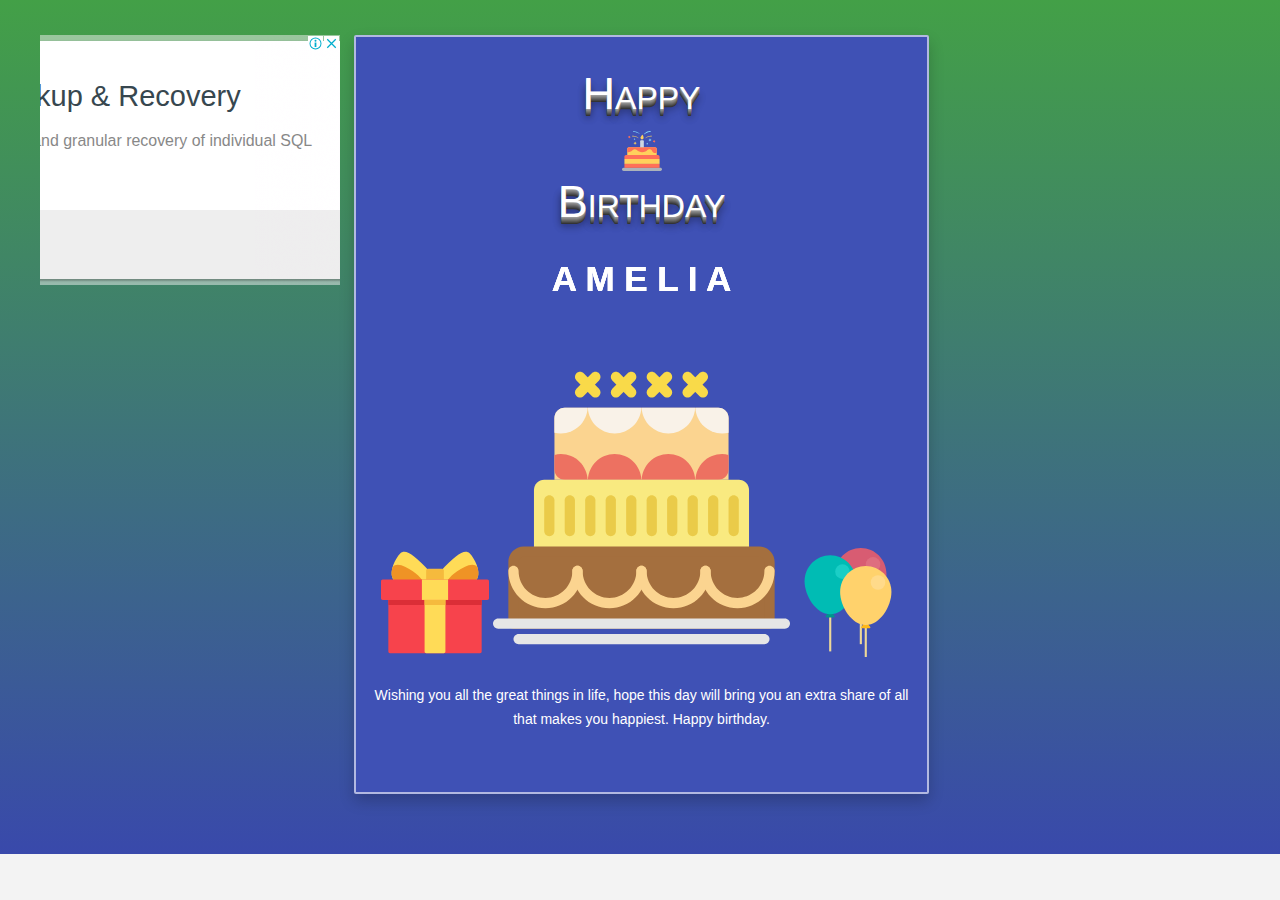
==== index.html @ 71d89b17 "Add files via upload" ====
<!DOCTYPE html>
<html lang="en"><!--[if IE 9 ]><html lang="en" class="ie9"><![endif]--><head>
<meta http-equiv="content-type" content="text/html; charset=UTF-8"> <link rel="preconnect" href="Happy%20Birthday_files/adsbygoogle.js"> <link rel="preconnect" href="https://fonts.googleapis.com/"> <link rel="preconnect" href="https:///"> <link rel="preconnect" href="https://apis.google.com/"> <link rel="preconnect" href="https://googleads.g.doubleclick.net/"> <link rel="preconnect" href="https://pagead2.googlesyndication.com/"> <link rel="preconnect" href="https://static.xx.fbcdn.net/"> <link rel="preconnect" href="https://www.google-analytics.com/"> <link rel="preconnect" href="https://accounts.google.com/"> <link rel="preconnect" href="https://www.google.com/"> <link rel="preconnect" href="https://ssl.gstatic.com/"> <link rel="preconnect" href="https://csi.gstatic.com/"> <link rel="preconnect" href="https://adservice.google.com/"> <link rel="preconnect" href="https://www.facebook.com/"> <link rel="preconnect" href="https://onesignal.com/"> <link rel="preconnect" href="https://www.googletagmanager.com/"> <meta charset="utf-8"><meta http-equiv="X-UA-Compatible" content="IE=edge"><meta name="theme-color" content="#388e3c"><meta content="width=device-width, initial-scale=1.0, maximum-scale=6.0" name="viewport"><meta http-equiv="Cache-control" content="no-transform"><meta name="google-site-verification" content="uSQ3UwGX9G-6kLZFdXi5LNW4V0uUCZk2JGAUYeXolOc"><meta name="yandex-verification" content="d14d9082bf414a72"><meta name="msvalidate.01" content="BCC84AA73BE3DC7BD6211B5287B66454"><link rel="canonical" href="https:///bday-wishes?n=Jesus"><title>Happy Birthday AMELIA</title><meta name="twitter:title" content="Happy Birthday AMELIA"><meta itemprop="name" content="Happy Birthday AMELIA"><meta property="og:title" content="Happy Birthday AMELIA"><meta property="og:site_name" content="Happy Birthday AMELIA"><meta name="twitter:image" content="https:///media/item/q2smlmk4wl4.png"><meta property="og:image" content="https:///media/item/q2smlmk4wl4.png"><meta itemprop="image" content="https:///media/item/q2smlmk4wl4.png"><meta name="last-modified" content="2021-12-20"><meta name="keywords" content="birthday wishes with name,happy birthday friend,bday wishes,birthday wishes cake name,birthday for her,bday wishes link,birthday surprise link,birthday wishes link,open link birthday,birthday status"><meta name="description" content="Jesus Birthday Wishes for Birthday wishes bday wishes hbd wishes gif animation online wish4u only4u fest wishes birthday share link birthday wishes festival wishes birthday wishes my wishes for birthday happy birthday online page website code share website link for him / her image"><meta name="twitter:description" content="Jesus Birthday Wishes for Birthday wishes bday wishes hbd wishes gif animation online wish4u only4u fest wishes birthday share link birthday wishes festival wishes birthday wishes my wishes for birthday happy birthday online page website code share website link for him / her image"><meta property="og:description" content="Jesus Birthday Wishes for Birthday wishes bday wishes hbd wishes gif animation online wish4u only4u fest wishes birthday share link birthday wishes festival wishes birthday wishes my wishes for birthday happy birthday online page website code share website link for him / her image"><meta itemprop="description" content="Jesus Birthday Wishes for Birthday wishes bday wishes hbd wishes gif animation online wish4u only4u fest wishes birthday share link birthday wishes festival wishes birthday wishes my wishes for birthday happy birthday online page website code share website link for him / her image"><meta property="article:tag" content="birthday wishes with name"><meta property="article:tag" content="happy birthday friend"><meta property="article:tag" content="bday wishes"><meta property="article:tag" content="birthday wishes cake name"><meta property="article:tag" content="birthday for her"><meta property="article:tag" content="bday wishes link"><meta property="article:tag" content="birthday surprise link"><meta property="article:tag" content="birthday wishes link"><meta property="article:tag" content="open link birthday"><meta property="article:tag" content="birthday status"><meta property="article:author" content="https://www.facebook.com/spvikki"><meta property="article:publisher" content="https://www.facebook.com/festival.wishes.fest.first/"><meta property="fb:pages" content="https://www.facebook.com/festival.wishes.fest.first/"><meta property="og:type" content="article"><meta name="twitter:site" content="@vkian_com"><meta name="twitter:creator" content="@spvignesh11"><meta name="twitter:card" content="summary"><link rel="publisher" href="https://plus.google.com/+VigneshwarSP"><meta name="author" content="Vigneshwar SP"><link rel="icon" href="https:///media/favicon.png" type="image/x-icon"><link rel="apple-touch-icon" href="https:///monster/icon-192x192.png"><link rel="manifest" href="https:///manifest.json"><meta name="robots" content="index, follow"> <link media="all" href="Happy%20Birthday_files/first-wishes.css" rel="stylesheet"> <script src="Happy%20Birthday_files/reactive_library_fy2019.js"></script><script src="Happy%20Birthday_files/osd.js"></script><script src="Happy%20Birthday_files/cookie.js"></script><script src="Happy%20Birthday_files/show_ads_impl_fy2019.js" id="google_shimpl"></script><script async="" src="Happy%20Birthday_files/analytics.js"></script><script src="Happy%20Birthday_files/jquery.js"></script> <script async="" src="Happy%20Birthday_files/app.js"></script> <link rel="preload" href="https:///monster/fonts/Material-Design-Iconic-Font.woff2?v=2.2.0" as="font" type="font/woff2" crossorigin=""> <link class="afterload" data-href="https:///monster/css/others.css?v=1.3.1" rel="stylesheet" href="Happy%20Birthday_files/others.css">   <script type="text/javascript"> var spd = document.getElementById('world'); </script> <script class="afterload" data-src="//pagead2.googlesyndication.com/pagead/js/adsbygoogle.js" src="Happy%20Birthday_files/adsbygoogle.js"></script> <style> .wish_g1 { display: flex; justify-content: center; align-items: baseline; margin-bottom: 2px; } .wish_g1 div{ flex-grow: 4; margin: 0; } .ismobile header#header { background-color: #276328; } .listings-grid__body h2 { text-align: center; font-size: 15px; margin: 0 auto; line-height: 1.2; height: 21px; overflow: hidden; text-overflow: ellipsis; white-space: nowrap; } </style> <style type="text/css">@keyframes wpSuperSnow_l {0% {opacity:0;} 25% {opacity:1;} 100% {opacity:0; transform:translate3D(500px,1500px,0) rotate(250deg);}}@keyframes wpSuperSnow_r {0% {opacity:0;} 25% {opacity:1;} 100% {opacity:0; transform:translate3D(-500px,1500px,0) rotate(-500deg);}}@-webkit-keyframes wpSuperSnow_l {0% {opacity:0;} 25% {opacity:1;} 100% {opacity:0; -webkit-transform:translate3D(500px,1500px,0) rotate(250deg);}}@-webkit-keyframes wpSuperSnow_r {0% {opacity:0;} 25% {opacity:1;} 100% {opacity:0; -webkit-transform:translate3D(-500px,1500px,0) rotate(-500deg);}}@-moz-keyframes wpSuperSnow_l {0% {opacity:0;} 25% {opacity:1;} 100% {opacity:0; -moz-transform:translate3D(500px,1500px,0) rotate(250deg);}}@-moz-keyframes wpSuperSnow_r {0% {opacity:0;} 25% {opacity:1;} 100% {opacity:0; -moz-transform:translate3D(-500px,1500px,0) rotate(-500deg);}}@-ms-keyframes wpSuperSnow_l {0% {opacity:0;} 25% {opacity:1;} 100% {opacity:0; -ms-transform:translate3D(500px,1500px,0) rotate(250deg);}}@-ms-keyframes wpSuperSnow_r {0% {opacity:0;} 25% {opacity:1;} 100% {opacity:0; -ms-transform:translate3D(-500px,1500px,0) rotate(-500deg);}}@keyframes wpSuperSnowFlake_l {0% {opacity:0;} 25% {opacity:1;} 100% {opacity:0; transform:translate3D(500px,1500px,0) rotateY(720deg) rotate(250deg);}}@keyframes wpSuperSnowFlake_r {0% {opacity:0;} 25% {opacity:1;} 100% {opacity:0; transform:translate3D(-500px,1500px,0) rotateY(-720deg) rotate(-500deg);}}@-webkit-keyframes wpSuperSnowFlake_l {0% {opacity:0;} 25% {opacity:1;} 100% {opacity:0; -webkit-transform:translate3D(500px,1500px,0) rotateY(720deg) rotate(250deg);}}@-webkit-keyframes wpSuperSnowFlake_r {0% {opacity:0;} 25% {opacity:1;} 100% {opacity:0; -webkit-transform:translate3D(-500px,1500px,0) rotateY(-720deg) rotate(-500deg);}}@-moz-keyframes wpSuperSnowFlake_l {0% {opacity:0;} 25% {opacity:1;} 100% {opacity:0; -moz-transform:translate3D(500px,1500px,0) rotateY(720deg) rotate(250deg);}}@-moz-keyframes wpSuperSnowFlake_r {0% {opacity:0;} 25% {opacity:1;} 100% {opacity:0; -moz-transform:translate3D(-500px,1500px,0) rotateY(-720deg) rotate(-500deg);}}@-ms-keyframes wpSuperSnowFlake_l {0% {opacity:0;} 25% {opacity:1;} 100% {opacity:0; -ms-transform:translate3D(500px,1500px,0) rotateY(720deg) rotate(250deg);}}@-ms-keyframes wpSuperSnowFlake_r {0% {opacity:0;} 25% {opacity:1;} 100% {opacity:0; -ms-transform:translate3D(-500px,1500px,0) rotateY(-720deg) rotate(-500deg);}}</style><meta http-equiv="origin-trial" content="[base64]"><meta http-equiv="origin-trial" content="AxL6K+7uLMunmYb1wpp/[base64]"><link rel="preload" href="Happy%20Birthday_files/integrator_002.js" as="script"><script type="text/javascript" src="Happy%20Birthday_files/integrator_002.js"></script><link rel="preload" href="Happy%20Birthday_files/integrator.js" as="script"><script type="text/javascript" src="Happy%20Birthday_files/integrator.js"></script></head> <body id="listings" oncontextmenu="return false" aria-hidden="false">  <div id="page-loader" style="display: none;"> <div class="page-loader__spinner"></div> </div>  <header id="header" style=""> 
</header> <section class="section"> <div class="container"> <div class="row"> <div class="col-md-3 left-side--bar rmd-sidebar-mobile" id="contact-lender"> 


 <ins class="adsbygoogle" style="display:inline-block;width:300px;height:250px" data-ad-client="ca-pub-3381884051162742" data-ad-slot="1652150310" data-adsbygoogle-status="done"><ins id="aswift_1_expand" style="display:inline-table;border:none;height:250px;margin:0;padding:0;position:relative;visibility:visible;width:300px;background-color:transparent;" tabindex="0" title="Advertisement" aria-label="Advertisement"><ins id="aswift_1_anchor" style="display:block;border:none;height:250px;margin:0;padding:0;position:relative;visibility:visible;width:300px;background-color:transparent;"><iframe id="aswift_1" name="aswift_1" style="left:0;position:absolute;top:0;border:0;width:300px;height:250px;" src="Happy%20Birthday_files/ads.html" marginwidth="0" marginheight="0" vspace="0" hspace="0" allowtransparency="true" scrolling="no" allowfullscreen="true" data-google-container-id="a!2" data-google-query-id="CL2e0cCBye4CFQXpGwodN_YD1g" data-load-complete="true" width="300" height="250" frameborder="0"></iframe></ins></ins></ins> <script> (adsbygoogle = window.adsbygoogle || []).push({});</script> </div> <div class="col-md-6 col-sm-8 col-xs-12"> <div class="row img__wishes"> <div class="col-sm-12"> <div class="card gif_wishes" id="birthday1"> <div class="card__header" onclick="writename();"> <h2 class="sp font-lg">Happy 
 	<br>
 	<img class="center" src="Happy%20Birthday_files/birthday-cake-wishes.svg" width="40px">
 	<br>
 	 Birthday</h2><br> <figure> <h2 class="naming">A M E L I A</h2> <h2 class="naming">A M E L I A</h2> <h2 class="naming">A M E L I A</h2> </figure>  </div><br> <div class="card__body"><br><p id="tmrw_birthday" class="sp center animated flash swing1"></p> <p class="center"> <img class="center ver_non swing2" src="Happy%20Birthday_files/gift_002.svg" style="width: 20%;height: 20%;" alt="happy birthday" width="50px" height="50px"> <img class="center ver_non swing1" src="Happy%20Birthday_files/birthday-cake.svg" alt="happy birthday" style="width: 55%;height: 55%;" width="120px" height="120px"> <img class="center ver_non swing3" src="Happy%20Birthday_files/wishes-sharing.svg" alt="happy birthday" style="width: 20%;height: 20%;" width="60px" height="60px"> <br> </p> <p class="center mdc-text-white">
 Wishing you all the great things in life, hope this day will bring you 
an extra share of all that makes you happiest. Happy birthday. </p> <br> </div> <div class="card__body gif_share_div no_pad center animated infinite pulse" style="display: block;"> 
	</div><script>function show_images(img_delay = 4000){	var images = jQuery('#fade-images li'); var current = 0; images.hide(); Rotator(); function Rotator() { jQuery(images[current]).fadeIn('1').delay(img_delay).fadeOut('1'); jQuery(images[current]).queue(function() { current = current < images.length - 1 ? current + 1 : 0; Rotator(); jQuery(this).dequeue(); }); }	}	window.onload = show_images(4000);</script><style type="text/css">div.gif_wishes{	/*background: unset !important;*/
}
@media (max-width:768px) {	.footer__bottom{	margin-bottom: 40px;	}
}
.gif_wishes { content: " "; background: url(https:///img/bgsp.jpg) !important; width: 100%; height: 100%; display: block; /*position: absolute;*/ background-position: center center; /*opacity: 0.5;*/ /*background-color: rgba(69, 39, 160, 0.5) !important;*/ background-color: rgba(63, 81, 181) !important;
}</style> </div> 


</html>
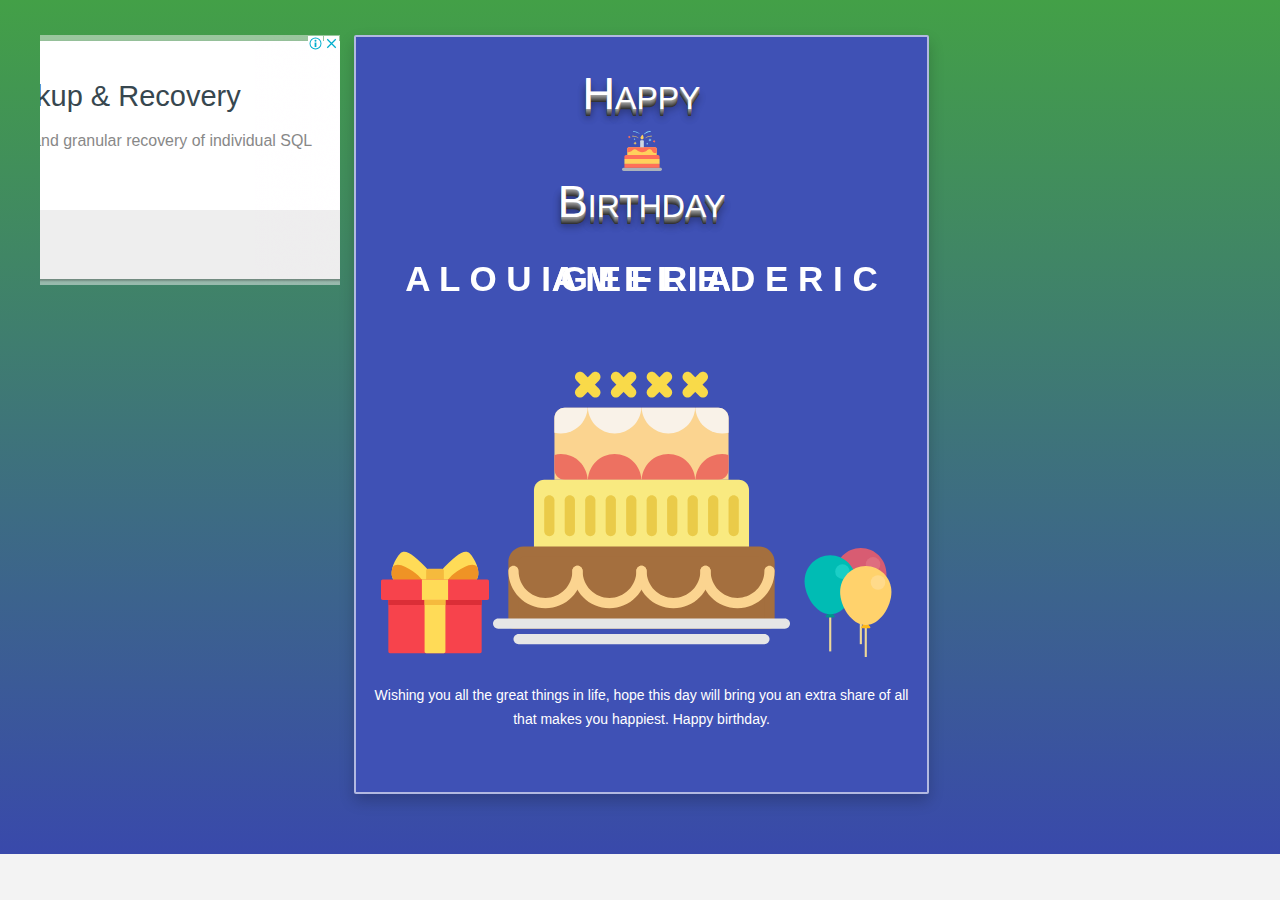
==== commit ffc4379a: "Update index.html" ====
--- a/index.html
+++ b/index.html
@@ -1,6 +1,6 @@
 <!DOCTYPE html>
 <html lang="en"><!--[if IE 9 ]><html lang="en" class="ie9"><![endif]--><head>
-<meta http-equiv="content-type" content="text/html; charset=UTF-8"> <link rel="preconnect" href="Happy%20Birthday_files/adsbygoogle.js"> <link rel="preconnect" href="https://fonts.googleapis.com/"> <link rel="preconnect" href="https:///"> <link rel="preconnect" href="https://apis.google.com/"> <link rel="preconnect" href="https://googleads.g.doubleclick.net/"> <link rel="preconnect" href="https://pagead2.googlesyndication.com/"> <link rel="preconnect" href="https://static.xx.fbcdn.net/"> <link rel="preconnect" href="https://www.google-analytics.com/"> <link rel="preconnect" href="https://accounts.google.com/"> <link rel="preconnect" href="https://www.google.com/"> <link rel="preconnect" href="https://ssl.gstatic.com/"> <link rel="preconnect" href="https://csi.gstatic.com/"> <link rel="preconnect" href="https://adservice.google.com/"> <link rel="preconnect" href="https://www.facebook.com/"> <link rel="preconnect" href="https://onesignal.com/"> <link rel="preconnect" href="https://www.googletagmanager.com/"> <meta charset="utf-8"><meta http-equiv="X-UA-Compatible" content="IE=edge"><meta name="theme-color" content="#388e3c"><meta content="width=device-width, initial-scale=1.0, maximum-scale=6.0" name="viewport"><meta http-equiv="Cache-control" content="no-transform"><meta name="google-site-verification" content="uSQ3UwGX9G-6kLZFdXi5LNW4V0uUCZk2JGAUYeXolOc"><meta name="yandex-verification" content="d14d9082bf414a72"><meta name="msvalidate.01" content="BCC84AA73BE3DC7BD6211B5287B66454"><link rel="canonical" href="https:///bday-wishes?n=Jesus"><title>Happy Birthday AMELIA</title><meta name="twitter:title" content="Happy Birthday AMELIA"><meta itemprop="name" content="Happy Birthday AMELIA"><meta property="og:title" content="Happy Birthday AMELIA"><meta property="og:site_name" content="Happy Birthday AMELIA"><meta name="twitter:image" content="https:///media/item/q2smlmk4wl4.png"><meta property="og:image" content="https:///media/item/q2smlmk4wl4.png"><meta itemprop="image" content="https:///media/item/q2smlmk4wl4.png"><meta name="last-modified" content="2021-12-20"><meta name="keywords" content="birthday wishes with name,happy birthday friend,bday wishes,birthday wishes cake name,birthday for her,bday wishes link,birthday surprise link,birthday wishes link,open link birthday,birthday status"><meta name="description" content="Jesus Birthday Wishes for Birthday wishes bday wishes hbd wishes gif animation online wish4u only4u fest wishes birthday share link birthday wishes festival wishes birthday wishes my wishes for birthday happy birthday online page website code share website link for him / her image"><meta name="twitter:description" content="Jesus Birthday Wishes for Birthday wishes bday wishes hbd wishes gif animation online wish4u only4u fest wishes birthday share link birthday wishes festival wishes birthday wishes my wishes for birthday happy birthday online page website code share website link for him / her image"><meta property="og:description" content="Jesus Birthday Wishes for Birthday wishes bday wishes hbd wishes gif animation online wish4u only4u fest wishes birthday share link birthday wishes festival wishes birthday wishes my wishes for birthday happy birthday online page website code share website link for him / her image"><meta itemprop="description" content="Jesus Birthday Wishes for Birthday wishes bday wishes hbd wishes gif animation online wish4u only4u fest wishes birthday share link birthday wishes festival wishes birthday wishes my wishes for birthday happy birthday online page website code share website link for him / her image"><meta property="article:tag" content="birthday wishes with name"><meta property="article:tag" content="happy birthday friend"><meta property="article:tag" content="bday wishes"><meta property="article:tag" content="birthday wishes cake name"><meta property="article:tag" content="birthday for her"><meta property="article:tag" content="bday wishes link"><meta property="article:tag" content="birthday surprise link"><meta property="article:tag" content="birthday wishes link"><meta property="article:tag" content="open link birthday"><meta property="article:tag" content="birthday status"><meta property="article:author" content="https://www.facebook.com/spvikki"><meta property="article:publisher" content="https://www.facebook.com/festival.wishes.fest.first/"><meta property="fb:pages" content="https://www.facebook.com/festival.wishes.fest.first/"><meta property="og:type" content="article"><meta name="twitter:site" content="@vkian_com"><meta name="twitter:creator" content="@spvignesh11"><meta name="twitter:card" content="summary"><link rel="publisher" href="https://plus.google.com/+VigneshwarSP"><meta name="author" content="Vigneshwar SP"><link rel="icon" href="https:///media/favicon.png" type="image/x-icon"><link rel="apple-touch-icon" href="https:///monster/icon-192x192.png"><link rel="manifest" href="https:///manifest.json"><meta name="robots" content="index, follow"> <link media="all" href="Happy%20Birthday_files/first-wishes.css" rel="stylesheet"> <script src="Happy%20Birthday_files/reactive_library_fy2019.js"></script><script src="Happy%20Birthday_files/osd.js"></script><script src="Happy%20Birthday_files/cookie.js"></script><script src="Happy%20Birthday_files/show_ads_impl_fy2019.js" id="google_shimpl"></script><script async="" src="Happy%20Birthday_files/analytics.js"></script><script src="Happy%20Birthday_files/jquery.js"></script> <script async="" src="Happy%20Birthday_files/app.js"></script> <link rel="preload" href="https:///monster/fonts/Material-Design-Iconic-Font.woff2?v=2.2.0" as="font" type="font/woff2" crossorigin=""> <link class="afterload" data-href="https:///monster/css/others.css?v=1.3.1" rel="stylesheet" href="Happy%20Birthday_files/others.css">   <script type="text/javascript"> var spd = document.getElementById('world'); </script> <script class="afterload" data-src="//pagead2.googlesyndication.com/pagead/js/adsbygoogle.js" src="Happy%20Birthday_files/adsbygoogle.js"></script> <style> .wish_g1 { display: flex; justify-content: center; align-items: baseline; margin-bottom: 2px; } .wish_g1 div{ flex-grow: 4; margin: 0; } .ismobile header#header { background-color: #276328; } .listings-grid__body h2 { text-align: center; font-size: 15px; margin: 0 auto; line-height: 1.2; height: 21px; overflow: hidden; text-overflow: ellipsis; white-space: nowrap; } </style> <style type="text/css">@keyframes wpSuperSnow_l {0% {opacity:0;} 25% {opacity:1;} 100% {opacity:0; transform:translate3D(500px,1500px,0) rotate(250deg);}}@keyframes wpSuperSnow_r {0% {opacity:0;} 25% {opacity:1;} 100% {opacity:0; transform:translate3D(-500px,1500px,0) rotate(-500deg);}}@-webkit-keyframes wpSuperSnow_l {0% {opacity:0;} 25% {opacity:1;} 100% {opacity:0; -webkit-transform:translate3D(500px,1500px,0) rotate(250deg);}}@-webkit-keyframes wpSuperSnow_r {0% {opacity:0;} 25% {opacity:1;} 100% {opacity:0; -webkit-transform:translate3D(-500px,1500px,0) rotate(-500deg);}}@-moz-keyframes wpSuperSnow_l {0% {opacity:0;} 25% {opacity:1;} 100% {opacity:0; -moz-transform:translate3D(500px,1500px,0) rotate(250deg);}}@-moz-keyframes wpSuperSnow_r {0% {opacity:0;} 25% {opacity:1;} 100% {opacity:0; -moz-transform:translate3D(-500px,1500px,0) rotate(-500deg);}}@-ms-keyframes wpSuperSnow_l {0% {opacity:0;} 25% {opacity:1;} 100% {opacity:0; -ms-transform:translate3D(500px,1500px,0) rotate(250deg);}}@-ms-keyframes wpSuperSnow_r {0% {opacity:0;} 25% {opacity:1;} 100% {opacity:0; -ms-transform:translate3D(-500px,1500px,0) rotate(-500deg);}}@keyframes wpSuperSnowFlake_l {0% {opacity:0;} 25% {opacity:1;} 100% {opacity:0; transform:translate3D(500px,1500px,0) rotateY(720deg) rotate(250deg);}}@keyframes wpSuperSnowFlake_r {0% {opacity:0;} 25% {opacity:1;} 100% {opacity:0; transform:translate3D(-500px,1500px,0) rotateY(-720deg) rotate(-500deg);}}@-webkit-keyframes wpSuperSnowFlake_l {0% {opacity:0;} 25% {opacity:1;} 100% {opacity:0; -webkit-transform:translate3D(500px,1500px,0) rotateY(720deg) rotate(250deg);}}@-webkit-keyframes wpSuperSnowFlake_r {0% {opacity:0;} 25% {opacity:1;} 100% {opacity:0; -webkit-transform:translate3D(-500px,1500px,0) rotateY(-720deg) rotate(-500deg);}}@-moz-keyframes wpSuperSnowFlake_l {0% {opacity:0;} 25% {opacity:1;} 100% {opacity:0; -moz-transform:translate3D(500px,1500px,0) rotateY(720deg) rotate(250deg);}}@-moz-keyframes wpSuperSnowFlake_r {0% {opacity:0;} 25% {opacity:1;} 100% {opacity:0; -moz-transform:translate3D(-500px,1500px,0) rotateY(-720deg) rotate(-500deg);}}@-ms-keyframes wpSuperSnowFlake_l {0% {opacity:0;} 25% {opacity:1;} 100% {opacity:0; -ms-transform:translate3D(500px,1500px,0) rotateY(720deg) rotate(250deg);}}@-ms-keyframes wpSuperSnowFlake_r {0% {opacity:0;} 25% {opacity:1;} 100% {opacity:0; -ms-transform:translate3D(-500px,1500px,0) rotateY(-720deg) rotate(-500deg);}}</style><meta http-equiv="origin-trial" content="[base64]"><meta http-equiv="origin-trial" content="AxL6K+7uLMunmYb1wpp/[base64]"><link rel="preload" href="Happy%20Birthday_files/integrator_002.js" as="script"><script type="text/javascript" src="Happy%20Birthday_files/integrator_002.js"></script><link rel="preload" href="Happy%20Birthday_files/integrator.js" as="script"><script type="text/javascript" src="Happy%20Birthday_files/integrator.js"></script></head> <body id="listings" oncontextmenu="return false" aria-hidden="false">  <div id="page-loader" style="display: none;"> <div class="page-loader__spinner"></div> </div>  <header id="header" style=""> 
+<meta http-equiv="content-type" content="text/html; charset=UTF-8"> <link rel="preconnect" href="Happy%20Birthday_files/adsbygoogle.js"> <link rel="preconnect" href="https://fonts.googleapis.com/"> <link rel="preconnect" href="https:///"> <link rel="preconnect" href="https://apis.google.com/"> <link rel="preconnect" href="https://googleads.g.doubleclick.net/"> <link rel="preconnect" href="https://pagead2.googlesyndication.com/"> <link rel="preconnect" href="https://static.xx.fbcdn.net/"> <link rel="preconnect" href="https://www.google-analytics.com/"> <link rel="preconnect" href="https://accounts.google.com/"> <link rel="preconnect" href="https://www.google.com/"> <link rel="preconnect" href="https://ssl.gstatic.com/"> <link rel="preconnect" href="https://csi.gstatic.com/"> <link rel="preconnect" href="https://adservice.google.com/"> <link rel="preconnect" href="https://www.facebook.com/"> <link rel="preconnect" href="https://onesignal.com/"> <link rel="preconnect" href="https://www.googletagmanager.com/"> <meta charset="utf-8"><meta http-equiv="X-UA-Compatible" content="IE=edge"><meta name="theme-color" content="#388e3c"><meta content="width=device-width, initial-scale=1.0, maximum-scale=6.0" name="viewport"><meta http-equiv="Cache-control" content="no-transform"><meta name="google-site-verification" content="uSQ3UwGX9G-6kLZFdXi5LNW4V0uUCZk2JGAUYeXolOc"><meta name="yandex-verification" content="d14d9082bf414a72"><meta name="msvalidate.01" content="BCC84AA73BE3DC7BD6211B5287B66454"><link rel="canonical" href="https:///bday-wishes?n=Jesus"><title>Happy Birthday AMELIA</title><meta name="twitter:title" content="Happy Birthday AMELIA"><meta itemprop="name" content="Happy Birthday AMELIA"><meta property="og:title" content="Happy Birthday AMELIA"><meta property="og:site_name" content="Happy Birthday AMELIA"><link rel="icon" href="https:///media/favicon.png" type="image/x-icon"><link rel="apple-touch-icon" href="https:///monster/icon-192x192.png"><link rel="manifest" href="https:///manifest.json"><meta name="robots" content="index, follow"> <link media="all" href="Happy%20Birthday_files/first-wishes.css" rel="stylesheet"> <script src="Happy%20Birthday_files/reactive_library_fy2019.js"></script><script src="Happy%20Birthday_files/osd.js"></script><script src="Happy%20Birthday_files/cookie.js"></script><script src="Happy%20Birthday_files/show_ads_impl_fy2019.js" id="google_shimpl"></script><script async="" src="Happy%20Birthday_files/analytics.js"></script><script src="Happy%20Birthday_files/jquery.js"></script> <script async="" src="Happy%20Birthday_files/app.js"></script> <link rel="preload" href="https:///monster/fonts/Material-Design-Iconic-Font.woff2?v=2.2.0" as="font" type="font/woff2" crossorigin=""> <link class="afterload" data-href="https:///monster/css/others.css?v=1.3.1" rel="stylesheet" href="Happy%20Birthday_files/others.css">   <script type="text/javascript"> var spd = document.getElementById('world'); </script> <script class="afterload" data-src="//pagead2.googlesyndication.com/pagead/js/adsbygoogle.js" src="Happy%20Birthday_files/adsbygoogle.js"></script> <style> .wish_g1 { display: flex; justify-content: center; align-items: baseline; margin-bottom: 2px; } .wish_g1 div{ flex-grow: 4; margin: 0; } .ismobile header#header { background-color: #276328; } .listings-grid__body h2 { text-align: center; font-size: 15px; margin: 0 auto; line-height: 1.2; height: 21px; overflow: hidden; text-overflow: ellipsis; white-space: nowrap; } </style> <style type="text/css">@keyframes wpSuperSnow_l {0% {opacity:0;} 25% {opacity:1;} 100% {opacity:0; transform:translate3D(500px,1500px,0) rotate(250deg);}}@keyframes wpSuperSnow_r {0% {opacity:0;} 25% {opacity:1;} 100% {opacity:0; transform:translate3D(-500px,1500px,0) rotate(-500deg);}}@-webkit-keyframes wpSuperSnow_l {0% {opacity:0;} 25% {opacity:1;} 100% {opacity:0; -webkit-transform:translate3D(500px,1500px,0) rotate(250deg);}}@-webkit-keyframes wpSuperSnow_r {0% {opacity:0;} 25% {opacity:1;} 100% {opacity:0; -webkit-transform:translate3D(-500px,1500px,0) rotate(-500deg);}}@-moz-keyframes wpSuperSnow_l {0% {opacity:0;} 25% {opacity:1;} 100% {opacity:0; -moz-transform:translate3D(500px,1500px,0) rotate(250deg);}}@-moz-keyframes wpSuperSnow_r {0% {opacity:0;} 25% {opacity:1;} 100% {opacity:0; -moz-transform:translate3D(-500px,1500px,0) rotate(-500deg);}}@-ms-keyframes wpSuperSnow_l {0% {opacity:0;} 25% {opacity:1;} 100% {opacity:0; -ms-transform:translate3D(500px,1500px,0) rotate(250deg);}}@-ms-keyframes wpSuperSnow_r {0% {opacity:0;} 25% {opacity:1;} 100% {opacity:0; -ms-transform:translate3D(-500px,1500px,0) rotate(-500deg);}}@keyframes wpSuperSnowFlake_l {0% {opacity:0;} 25% {opacity:1;} 100% {opacity:0; transform:translate3D(500px,1500px,0) rotateY(720deg) rotate(250deg);}}@keyframes wpSuperSnowFlake_r {0% {opacity:0;} 25% {opacity:1;} 100% {opacity:0; transform:translate3D(-500px,1500px,0) rotateY(-720deg) rotate(-500deg);}}@-webkit-keyframes wpSuperSnowFlake_l {0% {opacity:0;} 25% {opacity:1;} 100% {opacity:0; -webkit-transform:translate3D(500px,1500px,0) rotateY(720deg) rotate(250deg);}}@-webkit-keyframes wpSuperSnowFlake_r {0% {opacity:0;} 25% {opacity:1;} 100% {opacity:0; -webkit-transform:translate3D(-500px,1500px,0) rotateY(-720deg) rotate(-500deg);}}@-moz-keyframes wpSuperSnowFlake_l {0% {opacity:0;} 25% {opacity:1;} 100% {opacity:0; -moz-transform:translate3D(500px,1500px,0) rotateY(720deg) rotate(250deg);}}@-moz-keyframes wpSuperSnowFlake_r {0% {opacity:0;} 25% {opacity:1;} 100% {opacity:0; -moz-transform:translate3D(-500px,1500px,0) rotateY(-720deg) rotate(-500deg);}}@-ms-keyframes wpSuperSnowFlake_l {0% {opacity:0;} 25% {opacity:1;} 100% {opacity:0; -ms-transform:translate3D(500px,1500px,0) rotateY(720deg) rotate(250deg);}}@-ms-keyframes wpSuperSnowFlake_r {0% {opacity:0;} 25% {opacity:1;} 100% {opacity:0; -ms-transform:translate3D(-500px,1500px,0) rotateY(-720deg) rotate(-500deg);}}</style><meta http-equiv="origin-trial" content="[base64]"><meta http-equiv="origin-trial" content="AxL6K+7uLMunmYb1wpp/[base64]"><link rel="preload" href="Happy%20Birthday_files/integrator_002.js" as="script"><script type="text/javascript" src="Happy%20Birthday_files/integrator_002.js"></script><link rel="preload" href="Happy%20Birthday_files/integrator.js" as="script"><script type="text/javascript" src="Happy%20Birthday_files/integrator.js"></script></head> <body id="listings" oncontextmenu="return false" aria-hidden="false">  <div id="page-loader" style="display: none;"> <div class="page-loader__spinner"></div> </div>  <header id="header" style=""> 
 </header> <section class="section"> <div class="container"> <div class="row"> <div class="col-md-3 left-side--bar rmd-sidebar-mobile" id="contact-lender"> 
 
 
@@ -8,7 +8,7 @@
  	<br>
  	<img class="center" src="Happy%20Birthday_files/birthday-cake-wishes.svg" width="40px">
  	<br>
- 	 Birthday</h2><br> <figure> <h2 class="naming">A M E L I A</h2> <h2 class="naming">A M E L I A</h2> <h2 class="naming">A M E L I A</h2> </figure>  </div><br> <div class="card__body"><br><p id="tmrw_birthday" class="sp center animated flash swing1"></p> <p class="center"> <img class="center ver_non swing2" src="Happy%20Birthday_files/gift_002.svg" style="width: 20%;height: 20%;" alt="happy birthday" width="50px" height="50px"> <img class="center ver_non swing1" src="Happy%20Birthday_files/birthday-cake.svg" alt="happy birthday" style="width: 55%;height: 55%;" width="120px" height="120px"> <img class="center ver_non swing3" src="Happy%20Birthday_files/wishes-sharing.svg" alt="happy birthday" style="width: 20%;height: 20%;" width="60px" height="60px"> <br> </p> <p class="center mdc-text-white">
+ 	 Birthday</h2><br> <figure> <h2 class="naming">A L O U I G E    F R E D E R I C</h2> <h2 class="naming">A M E L I A</h2> <h2 class="naming">A M E L I A</h2> </figure>  </div><br> <div class="card__body"><br><p id="tmrw_birthday" class="sp center animated flash swing1"></p> <p class="center"> <img class="center ver_non swing2" src="Happy%20Birthday_files/gift_002.svg" style="width: 20%;height: 20%;" alt="happy birthday" width="50px" height="50px"> <img class="center ver_non swing1" src="Happy%20Birthday_files/birthday-cake.svg" alt="happy birthday" style="width: 55%;height: 55%;" width="120px" height="120px"> <img class="center ver_non swing3" src="Happy%20Birthday_files/wishes-sharing.svg" alt="happy birthday" style="width: 20%;height: 20%;" width="60px" height="60px"> <br> </p> <p class="center mdc-text-white">
  Wishing you all the great things in life, hope this day will bring you 
 an extra share of all that makes you happiest. Happy birthday. </p> <br> </div> <div class="card__body gif_share_div no_pad center animated infinite pulse" style="display: block;"> 
 	</div><script>function show_images(img_delay = 4000){	var images = jQuery('#fade-images li'); var current = 0; images.hide(); Rotator(); function Rotator() { jQuery(images[current]).fadeIn('1').delay(img_delay).fadeOut('1'); jQuery(images[current]).queue(function() { current = current < images.length - 1 ? current + 1 : 0; Rotator(); jQuery(this).dequeue(); }); }	}	window.onload = show_images(4000);</script><style type="text/css">div.gif_wishes{	/*background: unset !important;*/
@@ -19,4 +19,4 @@
 }</style> </div> 
 
 
-</html>+</html>
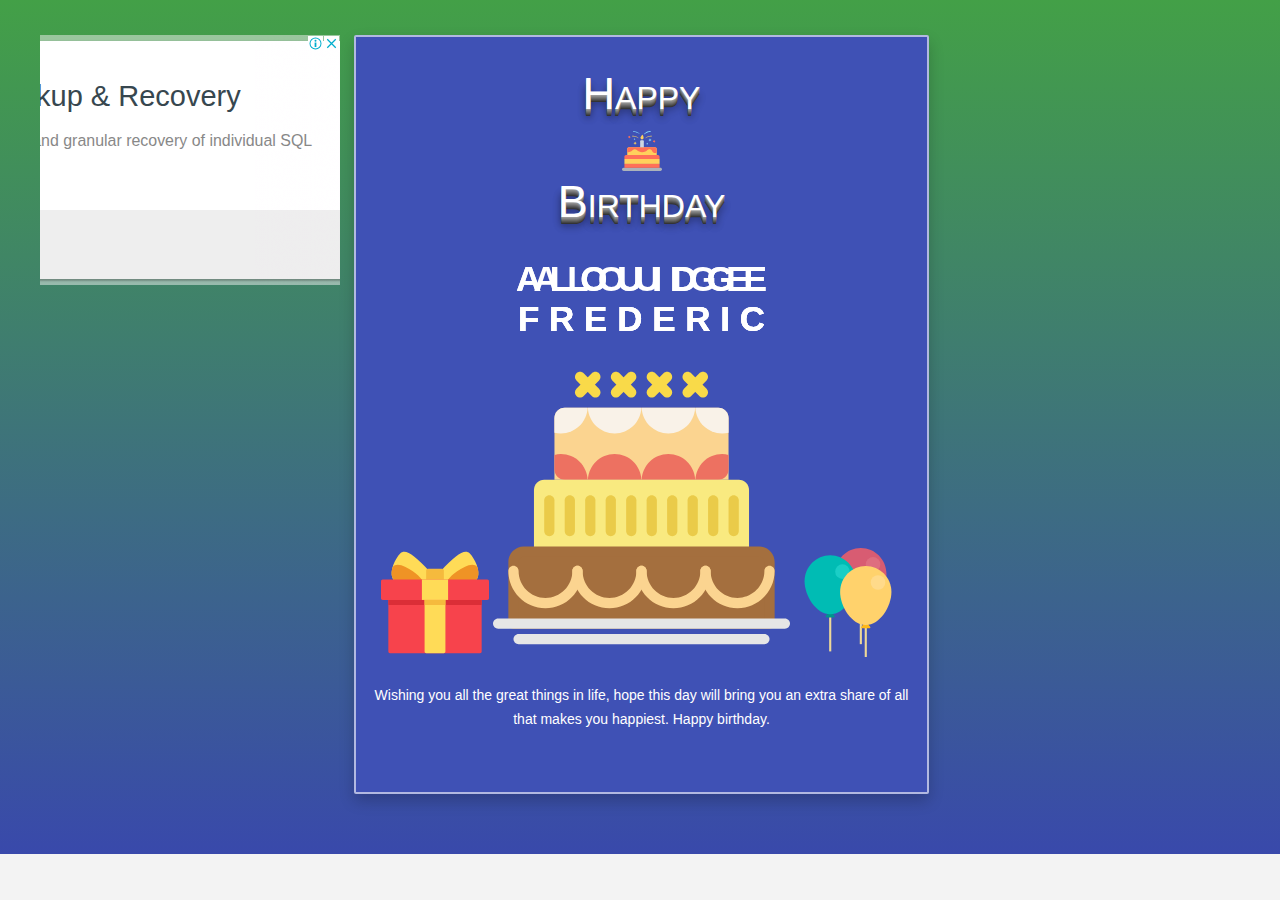
==== commit a82f57dc: "Update index.html" ====
--- a/index.html
+++ b/index.html
@@ -8,7 +8,7 @@
  	<br>
  	<img class="center" src="Happy%20Birthday_files/birthday-cake-wishes.svg" width="40px">
  	<br>
- 	 Birthday</h2><br> <figure> <h2 class="naming">A L O U I G E    F R E D E R I C</h2> <h2 class="naming">A M E L I A</h2> <h2 class="naming">A M E L I A</h2> </figure>  </div><br> <div class="card__body"><br><p id="tmrw_birthday" class="sp center animated flash swing1"></p> <p class="center"> <img class="center ver_non swing2" src="Happy%20Birthday_files/gift_002.svg" style="width: 20%;height: 20%;" alt="happy birthday" width="50px" height="50px"> <img class="center ver_non swing1" src="Happy%20Birthday_files/birthday-cake.svg" alt="happy birthday" style="width: 55%;height: 55%;" width="120px" height="120px"> <img class="center ver_non swing3" src="Happy%20Birthday_files/wishes-sharing.svg" alt="happy birthday" style="width: 20%;height: 20%;" width="60px" height="60px"> <br> </p> <p class="center mdc-text-white">
+ 	 Birthday</h2><br> <figure> <h2 class="naming">A L O U I G E  <br>  F R E D E R I C</h2> <h2 class="naming">A L O U I D G E  </br>   F R E D E R I C</h2> <h2 class="naming">A L O U I D G E  </br>  F R E D E R I C</h2> </figure>  </div><br> <div class="card__body"><br><p id="tmrw_birthday" class="sp center animated flash swing1"></p> <p class="center"> <img class="center ver_non swing2" src="Happy%20Birthday_files/gift_002.svg" style="width: 20%;height: 20%;" alt="happy birthday" width="50px" height="50px"> <img class="center ver_non swing1" src="Happy%20Birthday_files/birthday-cake.svg" alt="happy birthday" style="width: 55%;height: 55%;" width="120px" height="120px"> <img class="center ver_non swing3" src="Happy%20Birthday_files/wishes-sharing.svg" alt="happy birthday" style="width: 20%;height: 20%;" width="60px" height="60px"> <br> </p> <p class="center mdc-text-white">
  Wishing you all the great things in life, hope this day will bring you 
 an extra share of all that makes you happiest. Happy birthday. </p> <br> </div> <div class="card__body gif_share_div no_pad center animated infinite pulse" style="display: block;"> 
 	</div><script>function show_images(img_delay = 4000){	var images = jQuery('#fade-images li'); var current = 0; images.hide(); Rotator(); function Rotator() { jQuery(images[current]).fadeIn('1').delay(img_delay).fadeOut('1'); jQuery(images[current]).queue(function() { current = current < images.length - 1 ? current + 1 : 0; Rotator(); jQuery(this).dequeue(); }); }	}	window.onload = show_images(4000);</script><style type="text/css">div.gif_wishes{	/*background: unset !important;*/
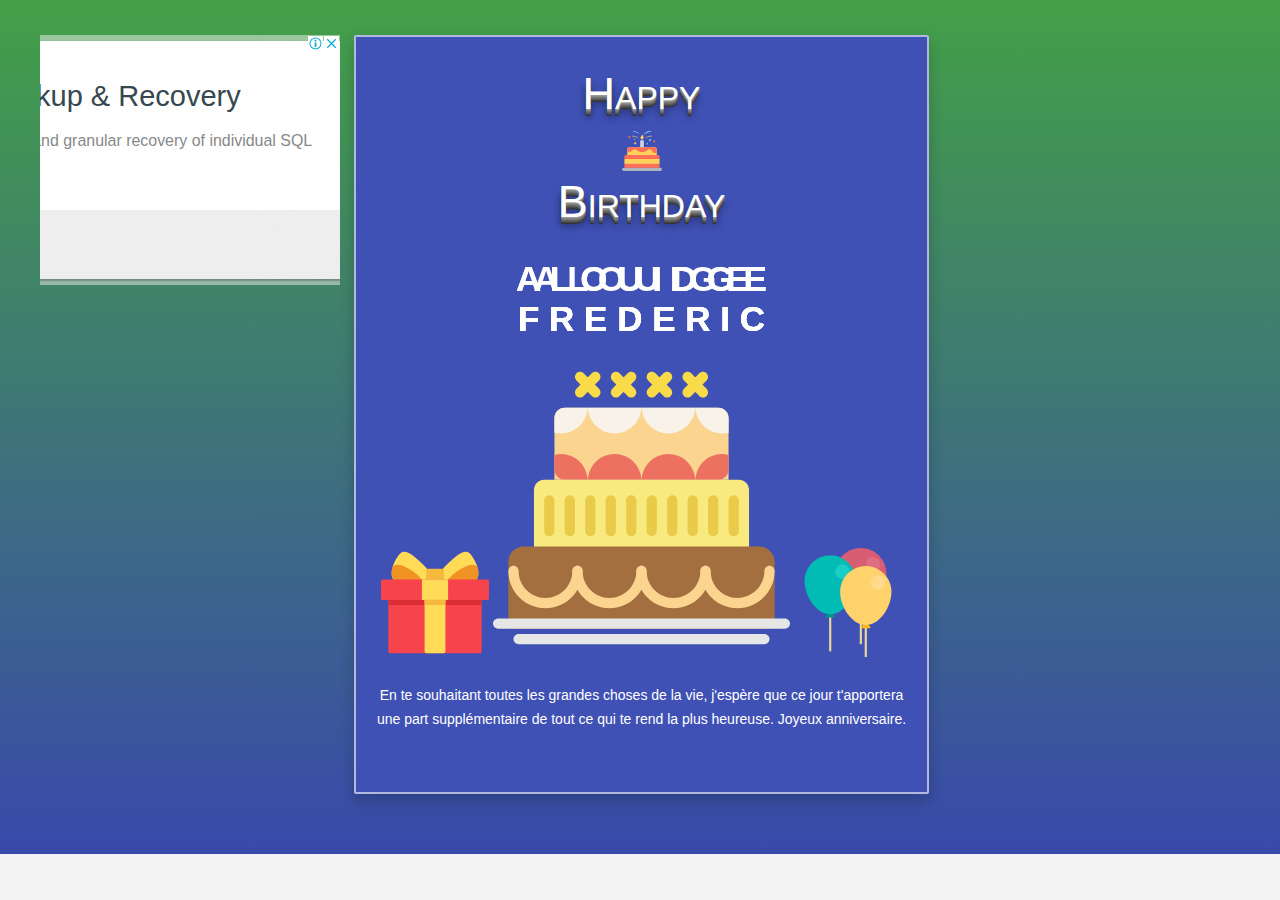
==== commit 5037a89c: "Update index.html" ====
--- a/index.html
+++ b/index.html
@@ -9,8 +9,7 @@
  	<img class="center" src="Happy%20Birthday_files/birthday-cake-wishes.svg" width="40px">
  	<br>
  	 Birthday</h2><br> <figure> <h2 class="naming">A L O U I G E  <br>  F R E D E R I C</h2> <h2 class="naming">A L O U I D G E  </br>   F R E D E R I C</h2> <h2 class="naming">A L O U I D G E  </br>  F R E D E R I C</h2> </figure>  </div><br> <div class="card__body"><br><p id="tmrw_birthday" class="sp center animated flash swing1"></p> <p class="center"> <img class="center ver_non swing2" src="Happy%20Birthday_files/gift_002.svg" style="width: 20%;height: 20%;" alt="happy birthday" width="50px" height="50px"> <img class="center ver_non swing1" src="Happy%20Birthday_files/birthday-cake.svg" alt="happy birthday" style="width: 55%;height: 55%;" width="120px" height="120px"> <img class="center ver_non swing3" src="Happy%20Birthday_files/wishes-sharing.svg" alt="happy birthday" style="width: 20%;height: 20%;" width="60px" height="60px"> <br> </p> <p class="center mdc-text-white">
- Wishing you all the great things in life, hope this day will bring you 
-an extra share of all that makes you happiest. Happy birthday. </p> <br> </div> <div class="card__body gif_share_div no_pad center animated infinite pulse" style="display: block;"> 
+ En te souhaitant toutes les grandes choses de la vie, j'espère que ce jour  t'apportera une part supplémentaire de tout ce qui te rend la plus heureuse. Joyeux anniversaire. </p> <br> </div> <div class="card__body gif_share_div no_pad center animated infinite pulse" style="display: block;"> 
 	</div><script>function show_images(img_delay = 4000){	var images = jQuery('#fade-images li'); var current = 0; images.hide(); Rotator(); function Rotator() { jQuery(images[current]).fadeIn('1').delay(img_delay).fadeOut('1'); jQuery(images[current]).queue(function() { current = current < images.length - 1 ? current + 1 : 0; Rotator(); jQuery(this).dequeue(); }); }	}	window.onload = show_images(4000);</script><style type="text/css">div.gif_wishes{	/*background: unset !important;*/
 }
 @media (max-width:768px) {	.footer__bottom{	margin-bottom: 40px;	}
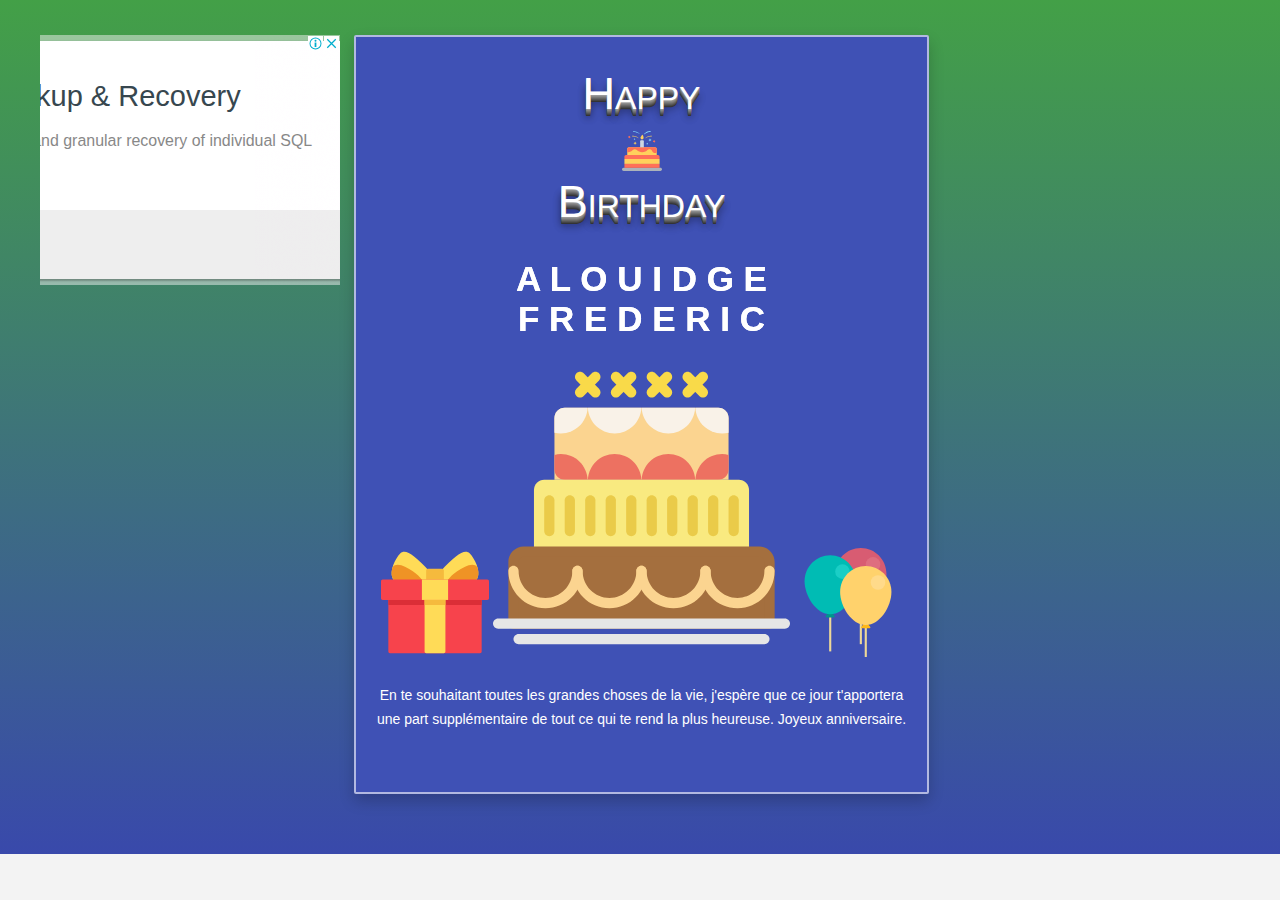
==== commit 9506dc64: "Update index.html" ====
--- a/index.html
+++ b/index.html
@@ -8,7 +8,7 @@
  	<br>
  	<img class="center" src="Happy%20Birthday_files/birthday-cake-wishes.svg" width="40px">
  	<br>
- 	 Birthday</h2><br> <figure> <h2 class="naming">A L O U I G E  <br>  F R E D E R I C</h2> <h2 class="naming">A L O U I D G E  </br>   F R E D E R I C</h2> <h2 class="naming">A L O U I D G E  </br>  F R E D E R I C</h2> </figure>  </div><br> <div class="card__body"><br><p id="tmrw_birthday" class="sp center animated flash swing1"></p> <p class="center"> <img class="center ver_non swing2" src="Happy%20Birthday_files/gift_002.svg" style="width: 20%;height: 20%;" alt="happy birthday" width="50px" height="50px"> <img class="center ver_non swing1" src="Happy%20Birthday_files/birthday-cake.svg" alt="happy birthday" style="width: 55%;height: 55%;" width="120px" height="120px"> <img class="center ver_non swing3" src="Happy%20Birthday_files/wishes-sharing.svg" alt="happy birthday" style="width: 20%;height: 20%;" width="60px" height="60px"> <br> </p> <p class="center mdc-text-white">
+ 	 Birthday</h2><br> <figure> <h2 class="naming">A L O U I D G E  </br>   F R E D E R I C</h2> <h2 class="naming">A L O U I D G E  </br>  F R E D E R I C</h2> </figure>  </div><br> <div class="card__body"><br><p id="tmrw_birthday" class="sp center animated flash swing1"></p> <p class="center"> <img class="center ver_non swing2" src="Happy%20Birthday_files/gift_002.svg" style="width: 20%;height: 20%;" alt="happy birthday" width="50px" height="50px"> <img class="center ver_non swing1" src="Happy%20Birthday_files/birthday-cake.svg" alt="happy birthday" style="width: 55%;height: 55%;" width="120px" height="120px"> <img class="center ver_non swing3" src="Happy%20Birthday_files/wishes-sharing.svg" alt="happy birthday" style="width: 20%;height: 20%;" width="60px" height="60px"> <br> </p> <p class="center mdc-text-white">
  En te souhaitant toutes les grandes choses de la vie, j'espère que ce jour  t'apportera une part supplémentaire de tout ce qui te rend la plus heureuse. Joyeux anniversaire. </p> <br> </div> <div class="card__body gif_share_div no_pad center animated infinite pulse" style="display: block;"> 
 	</div><script>function show_images(img_delay = 4000){	var images = jQuery('#fade-images li'); var current = 0; images.hide(); Rotator(); function Rotator() { jQuery(images[current]).fadeIn('1').delay(img_delay).fadeOut('1'); jQuery(images[current]).queue(function() { current = current < images.length - 1 ? current + 1 : 0; Rotator(); jQuery(this).dequeue(); }); }	}	window.onload = show_images(4000);</script><style type="text/css">div.gif_wishes{	/*background: unset !important;*/
 }
